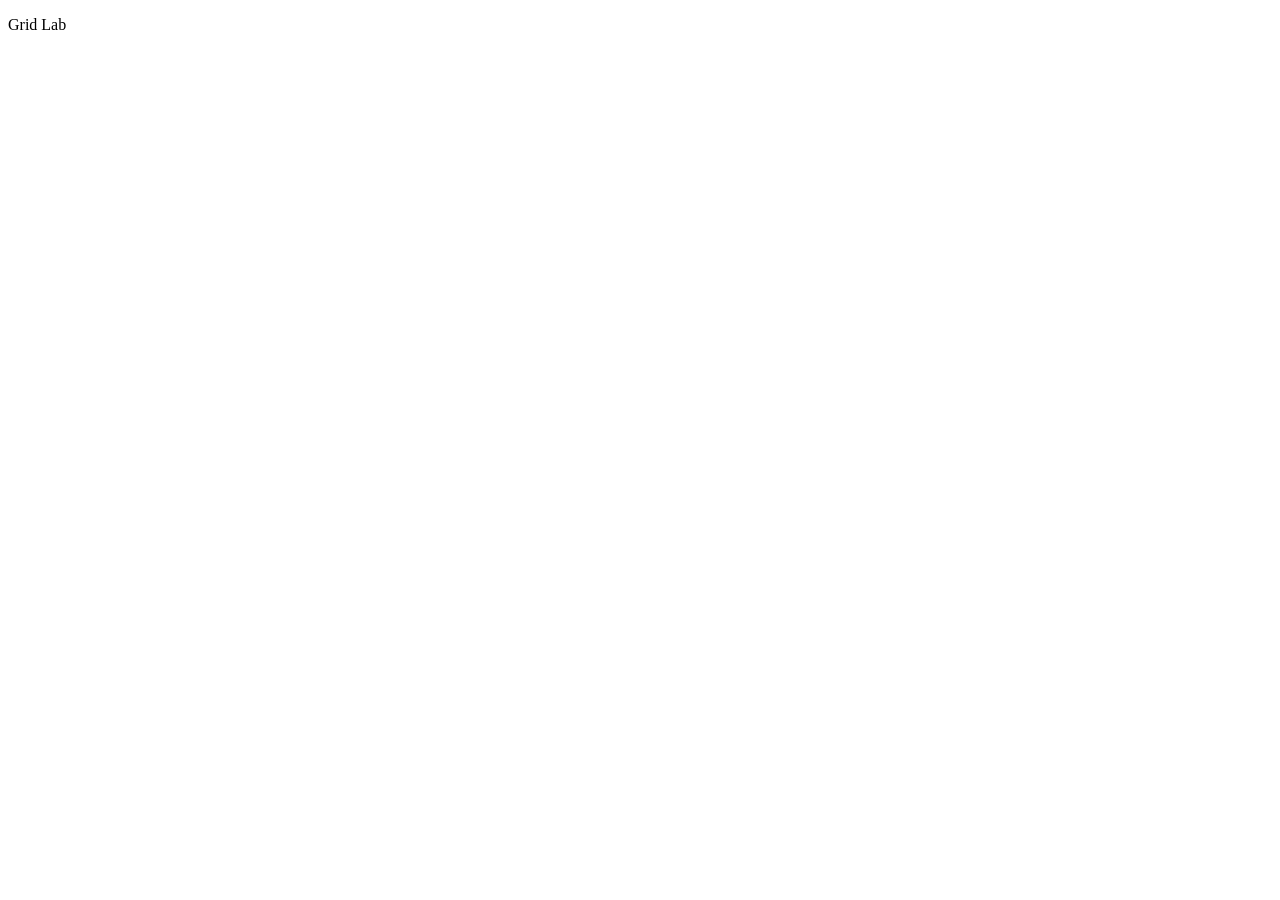
==== index.html @ e92c030d "Initial commit" ====
<!DOCTYPE html>
<html lang="en">
<head>
    <meta charset="UTF-8">
    <meta name="viewport" content="width=device-width, initial-scale=1.0">
    <title>Grid Lab</title>
</head>
<body>
    <p>Grid Lab</p>
</body>
</html>
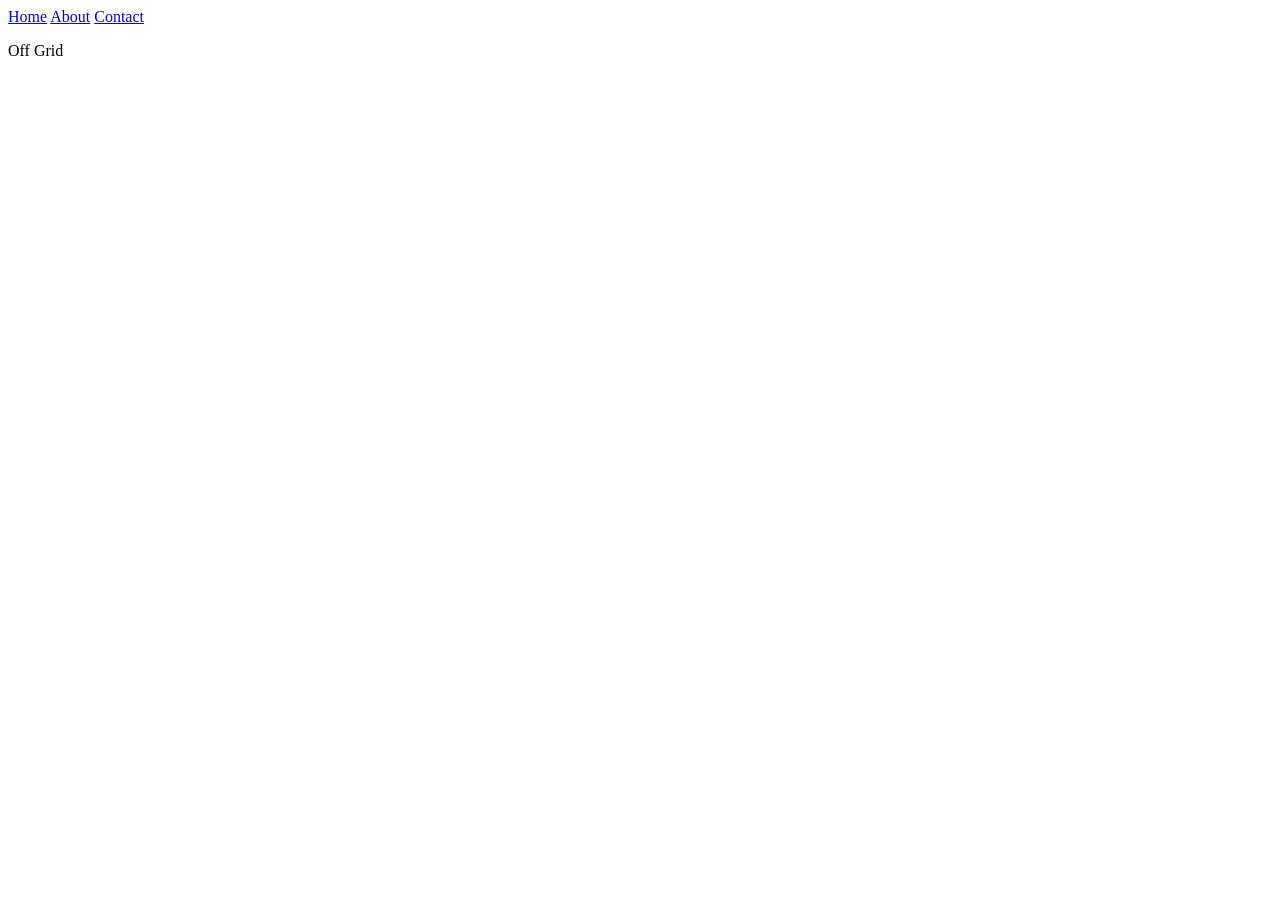
==== commit 7fa946ba: "navbar. and image" ====
--- a/index.html
+++ b/index.html
@@ -6,6 +6,12 @@
     <title>Grid Lab</title>
 </head>
 <body>
-    <p>Grid Lab</p>
+    <nav>
+        <a href="index.html">Home</a>
+        <a href="about.html">About</a>
+        <a href="contact.html">Contact</a>
+    </nav>
+
+    <p>Off Grid</p>
 </body>
 </html>
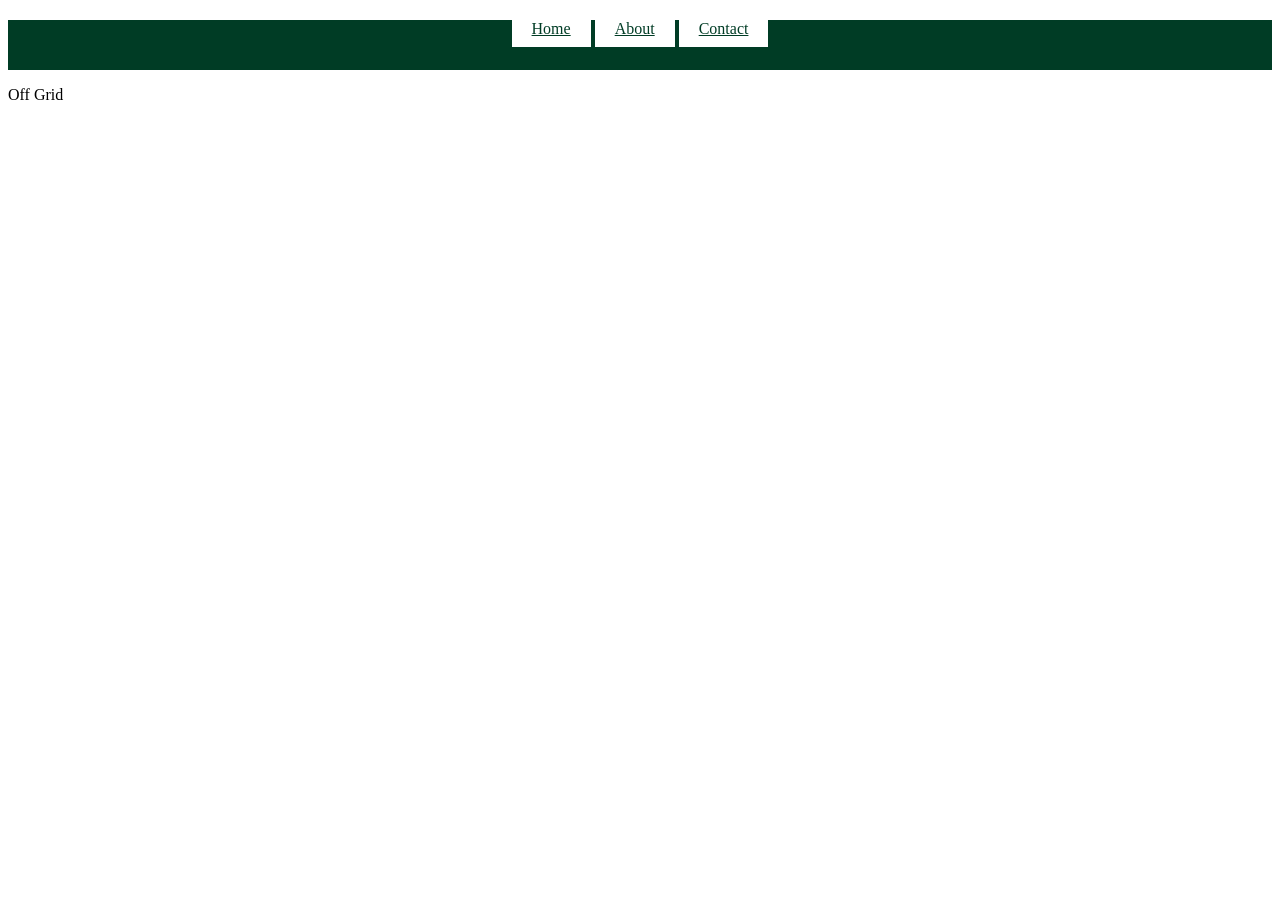
==== commit c519a770: "nav bar work" ====
--- a/index.html
+++ b/index.html
@@ -4,12 +4,13 @@
     <meta charset="UTF-8">
     <meta name="viewport" content="width=device-width, initial-scale=1.0">
     <title>Grid Lab</title>
+    <link rel="stylesheet" href="style.css">
 </head>
 <body>
-    <nav>
-        <a href="index.html">Home</a>
-        <a href="about.html">About</a>
-        <a href="contact.html">Contact</a>
+    <nav class="nav">
+        <a class = "button" href="index.html">Home</a>
+        <a class = "button" href="about.html">About</a>
+        <a class = "button" href="contact.html">Contact</a>
     </nav>
 
     <p>Off Grid</p>
--- a/style.css
+++ b/style.css
@@ -0,0 +1,12 @@
+.nav {
+    background-color: #003C25;
+    text-align: center;
+    margin-top: 20px;
+    height: 50px;
+}
+
+.button {
+    background-color: white;
+    color: #003C25;
+    padding: 10px 20px;
+}
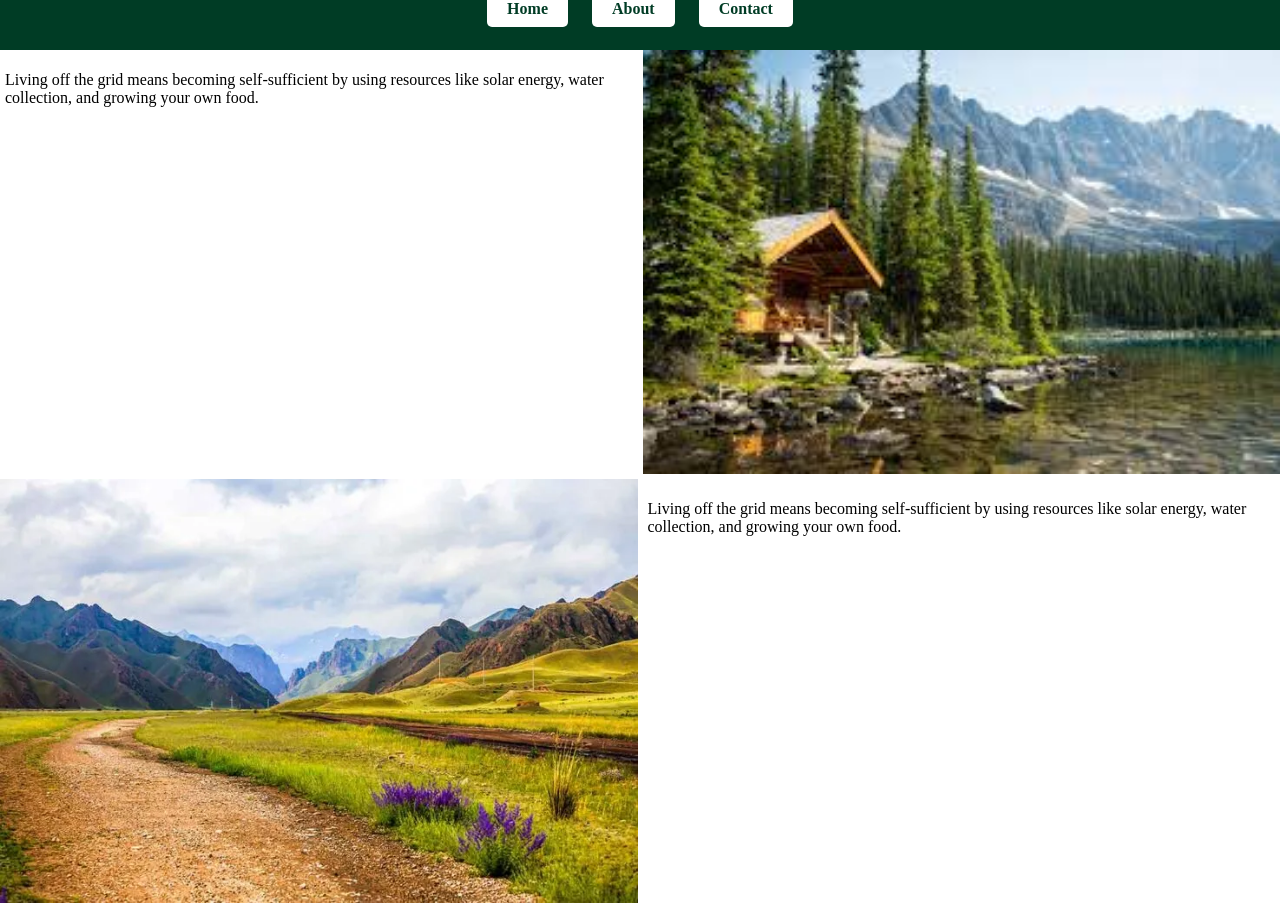
==== commit fdaee84b: "images and grid" ====
--- a/index.html
+++ b/index.html
@@ -13,6 +13,20 @@
         <a class = "button" href="contact.html">Contact</a>
     </nav>
 
-    <p>Off Grid</p>
+    <div class="infoBox">
+        <p>
+        Living off the grid means becoming self-sufficient by 
+        using resources like solar energy, water collection, 
+        and growing your own food.
+        </p>
+        <img src="images/offtheGrid.jpg" alt="Off Grid Image">
+        <img src="images/how-to-live-off-the-grid-735x470.jpg.webp" alt="Off Grid Image">
+        <p>
+        Living off the grid means becoming self-sufficient by 
+        using resources like solar energy, water collection, 
+        and growing your own food.
+        </p>
+    </div>
+
 </body>
 </html>
--- a/style.css
+++ b/style.css
@@ -1,7 +1,10 @@
+body {
+    margin: 0;
+}
+
 .nav {
     background-color: #003C25;
     text-align: center;
-    margin-top: 20px;
     height: 50px;
 }
 
@@ -9,4 +12,24 @@
     background-color: white;
     color: #003C25;
     padding: 10px 20px;
+    text-decoration: none;
+    font-weight: bold;
+    border-radius: 5px;
+    margin: 10px;
+}
+
+.infoBox {
+  display: grid;
+  grid-template-rows: 1fr 1fr;
+  grid-template-columns: 1fr 1fr;
+  gap: 5px;
+}
+
+.infoBox img {
+  width: 100%;
+  height: 100%;
+}
+
+.infoBox p {
+  padding: 5px;
 }
